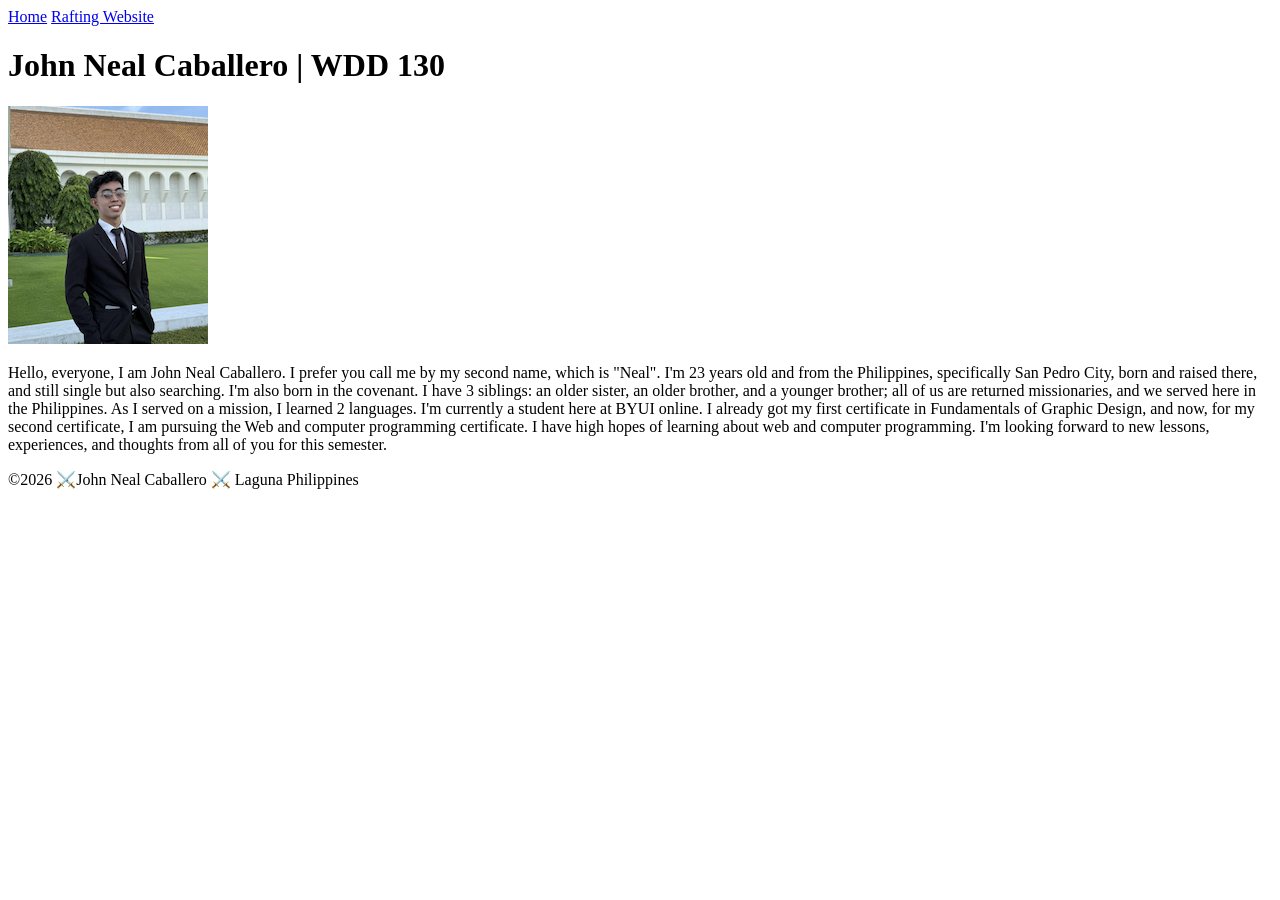
==== index.html @ 96ef538a "commit" ====
<!DOCTYPE html>
<html lang="en">

<head>
    <meta charset="UTF-8">
    <meta name="viewport" content="width=device-width, initial-scale=1.0">
    <title>John Neal Caballero | WDD 130</title>
</head>

<body>
    <header>
        <nav>
            <a href="#">Home</a>
            <a href="wwr/">Rafting Website</a>
        </nav>
    </header>
    <main>
        <h1>John Neal Caballero | WDD 130</h1>
        <img src="images/profile.jpg" alt="Hello, my name is John Neal Caballero" width="200">
        <p>Hello, everyone, I am John Neal Caballero. I prefer you call me by my second name, which
            is "Neal". I'm 23 years old and from the Philippines, specifically San Pedro City, born
            and raised there, and still single but also searching. I'm also born in the covenant. I
            have 3 siblings: an older sister, an older brother, and a younger brother; all of us are
            returned missionaries, and we served here in the Philippines. As I served on a mission,
            I learned 2 languages. I'm currently a student here at BYUI online. I already got my
            first certificate in Fundamentals of Graphic Design, and now, for my second certificate,
            I am pursuing the Web and computer programming certificate. I have high hopes of
            learning about web and computer programming. I'm looking forward to new lessons,
            experiences, and thoughts from all of you for this semester.</p>
    </main>
    <footer>
        <p>©2026 ⚔️John Neal Caballero ⚔️ Laguna Philippines</p>
    </footer>
</body>

</html>
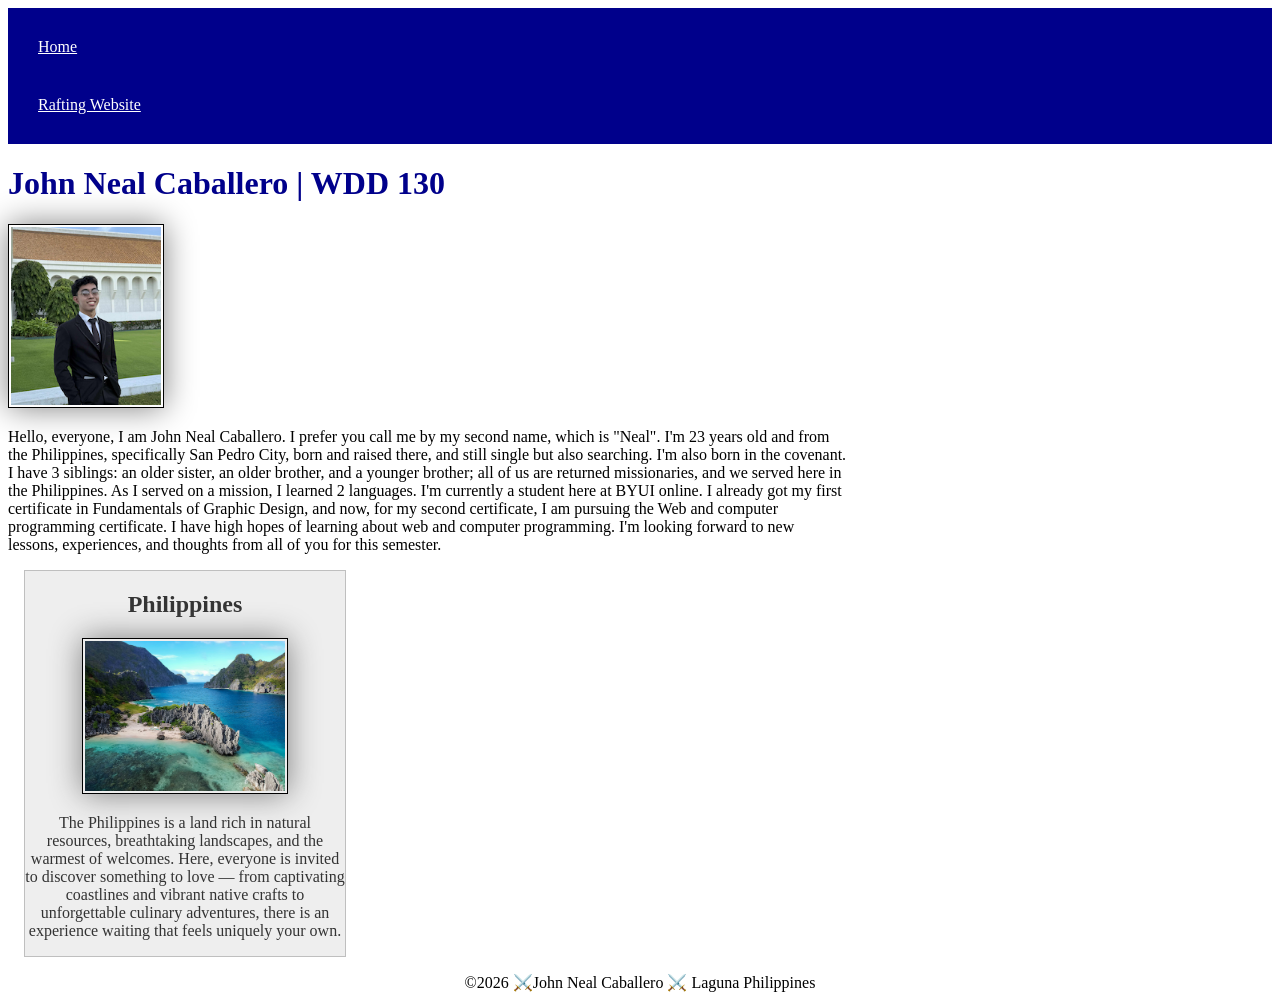
==== commit 9fbf733e: "message" ====
--- a/index.html
+++ b/index.html
@@ -5,6 +5,10 @@
     <meta charset="UTF-8">
     <meta name="viewport" content="width=device-width, initial-scale=1.0">
     <title>John Neal Caballero | WDD 130</title>
+    <meta name="description"
+      content="John Neal Caballero's WDD 130 home page for learning web development and programming">
+    <meta name="author" content="John Neal Caballero">
+    <link rel="stylesheet" href="styles/styles.css">
 </head>
 
 <body>
@@ -27,6 +31,14 @@
             I am pursuing the Web and computer programming certificate. I have high hopes of
             learning about web and computer programming. I'm looking forward to new lessons,
             experiences, and thoughts from all of you for this semester.</p>
+        <aside>
+            <h2>Philippines</h2>
+            <img src="images/Phillippines.jpg" alt="Philippines landscapes">
+            <p>The Philippines is a land rich in natural resources, breathtaking landscapes, and the
+                warmest of welcomes. Here, everyone is invited to discover something to love — from
+                captivating coastlines and vibrant native crafts to unforgettable culinary
+                adventures, there is an experience waiting that feels uniquely your own.</p>
+        </aside>
     </main>
     <footer>
         <p>©2026 ⚔️John Neal Caballero ⚔️ Laguna Philippines</p>
--- a/styles/styles.css
+++ b/styles/styles.css
@@ -0,0 +1,56 @@
+nav {
+    background-color: darkblue;
+    padding: 10px;
+}
+
+nav a {
+    color: white;
+    display: block;
+    padding: 20px;
+}
+
+main {
+    max-width: 840px;
+}
+
+main img {
+    width: 150px;
+    height: auto;
+}
+
+aside {
+    width: 20rem;
+    margin: 1rem;
+    border: 1px solid rgb(0 0 0 / 0.2);
+    padding: 1 rem;
+    background-color: #eee;
+    color: #333;
+    text-align: center;
+}
+
+aside img {
+    width: 200px;
+    height: auto;
+}
+
+h1 {
+    color: darkblue;
+}
+
+img {
+    width: 150px;
+    height: auto;
+    border: 1px solid black;
+    padding: 2px;
+    box-shadow: 0 0 30px gray;
+}
+
+p {
+    padding: 0px;
+}
+
+footer {
+    margin: 15px;
+    border-top: 1px #000;
+    text-align: center;
+}
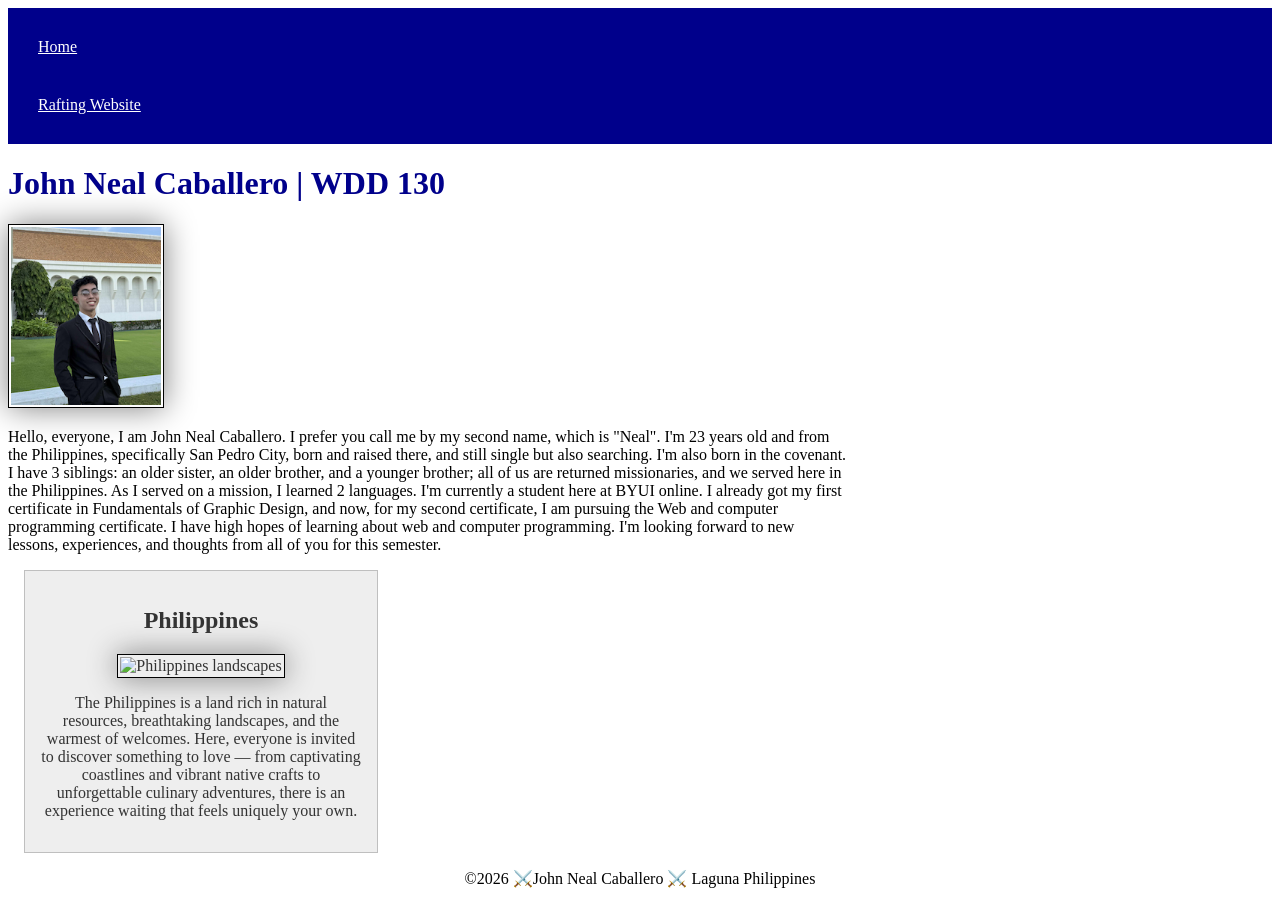
==== commit 2924ba14: "message" ====
--- a/index.html
+++ b/index.html
@@ -33,7 +33,7 @@
             experiences, and thoughts from all of you for this semester.</p>
         <aside>
             <h2>Philippines</h2>
-            <img src="images/Phillippines.jpg" alt="Philippines landscapes">
+            <img src="images/phillippines.jpg" alt="Philippines landscapes">
             <p>The Philippines is a land rich in natural resources, breathtaking landscapes, and the
                 warmest of welcomes. Here, everyone is invited to discover something to love — from
                 captivating coastlines and vibrant native crafts to unforgettable culinary
--- a/styles/styles.css
+++ b/styles/styles.css
@@ -22,7 +22,7 @@
     width: 20rem;
     margin: 1rem;
     border: 1px solid rgb(0 0 0 / 0.2);
-    padding: 1 rem;
+    padding: 1rem;
     background-color: #eee;
     color: #333;
     text-align: center;
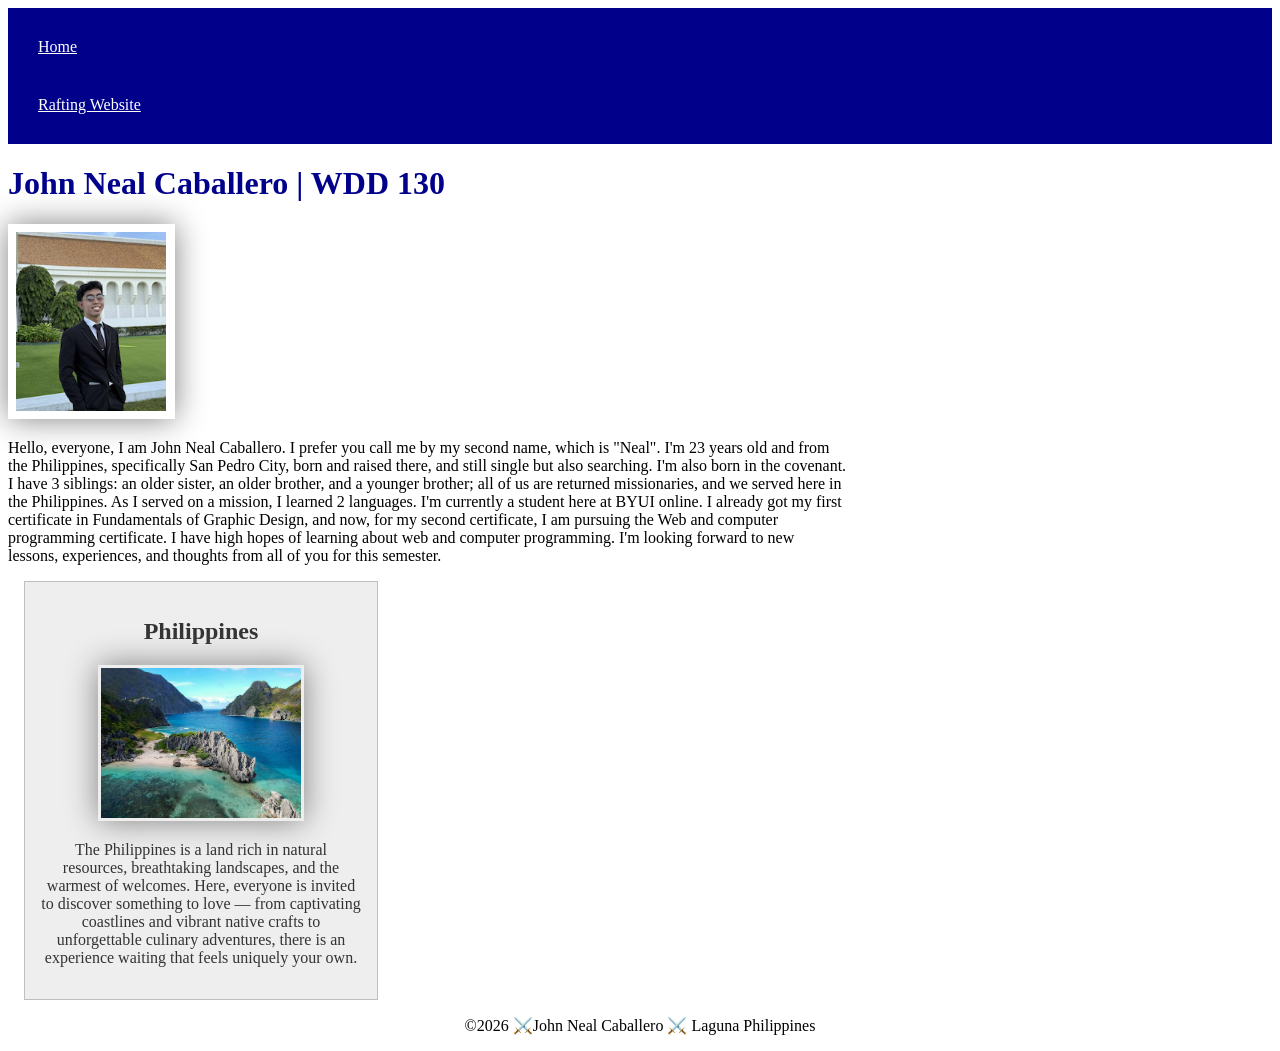
==== commit 916ce4d8: "messgae" ====
--- a/index.html
+++ b/index.html
@@ -33,7 +33,7 @@
             experiences, and thoughts from all of you for this semester.</p>
         <aside>
             <h2>Philippines</h2>
-            <img src="images/phillippines.jpg" alt="Philippines landscapes">
+            <img src="images/philippines.jpg" alt="Philippines landscapes">
             <p>The Philippines is a land rich in natural resources, breathtaking landscapes, and the
                 warmest of welcomes. Here, everyone is invited to discover something to love — from
                 captivating coastlines and vibrant native crafts to unforgettable culinary
--- a/styles/styles.css
+++ b/styles/styles.css
@@ -16,6 +16,9 @@
 main img {
     width: 150px;
     height: auto;
+    padding: 1%;
+    border: #000;
+    box-shadow: #000;
 }
 
 aside {
@@ -50,7 +53,7 @@
 }
 
 footer {
-    margin: 15px;
+    margin-top: 15px;
     border-top: 1px #000;
     text-align: center;
 }
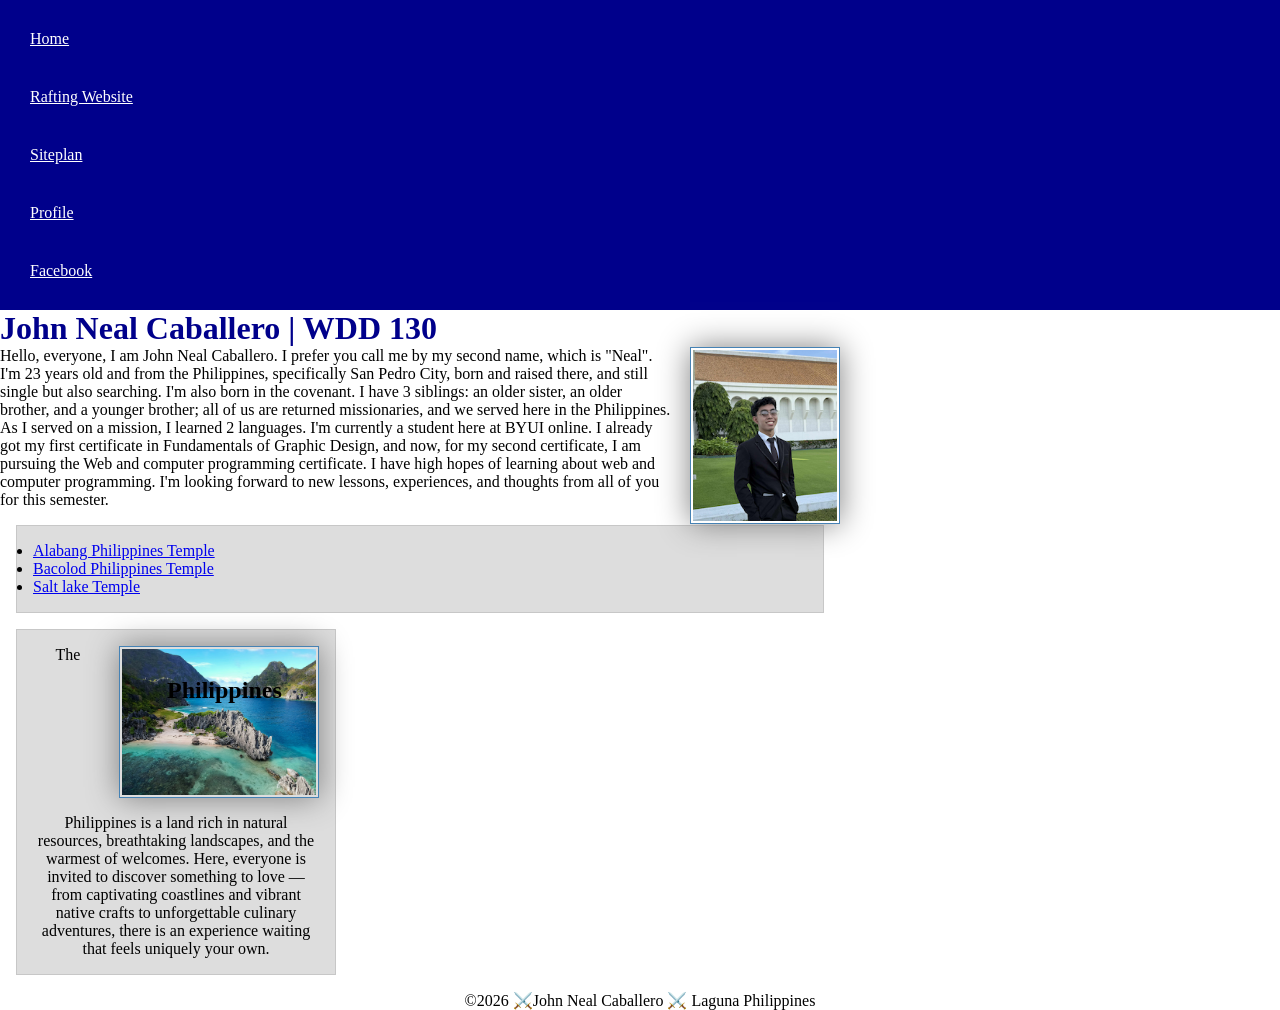
==== commit 6ba9f258: "week3" ====
--- a/index.html
+++ b/index.html
@@ -16,6 +16,9 @@
         <nav>
             <a href="#">Home</a>
             <a href="wwr/">Rafting Website</a>
+            <a href="wwr/site-plan-rafting">Siteplan</a>
+            <a href="https://www.linkedin.com/in/john-neal-caballero-a017a2123/">Profile</a>
+            <a href="https://facebook.com">Facebook</a>
         </nav>
     </header>
     <main>
@@ -31,7 +34,15 @@
             I am pursuing the Web and computer programming certificate. I have high hopes of
             learning about web and computer programming. I'm looking forward to new lessons,
             experiences, and thoughts from all of you for this semester.</p>
-        <aside>
+        <ul class="box">
+            <li><a href="https://churchofjesuschristtemples.org/alabang-philippines-temple/"
+                  target="_blank">Alabang Philippines Temple</a></li>
+            <li><a href="https://churchofjesuschristtemples.org/bacolod-philippines-temple/"
+                  target="_blank">Bacolod Philippines Temple</a></li>
+            <li><a href="https://churchofjesuschristtemples.org/salt-lake-temple/"
+                  target="_blank">Salt lake Temple</a></li>
+        </ul>
+        <aside class="box">
             <h2>Philippines</h2>
             <img src="images/philippines.jpg" alt="Philippines landscapes">
             <p>The Philippines is a land rich in natural resources, breathtaking landscapes, and the
@@ -39,6 +50,7 @@
                 captivating coastlines and vibrant native crafts to unforgettable culinary
                 adventures, there is an experience waiting that feels uniquely your own.</p>
         </aside>
+
     </main>
     <footer>
         <p>©2026 ⚔️John Neal Caballero ⚔️ Laguna Philippines</p>
--- a/styles/styles.css
+++ b/styles/styles.css
@@ -1,5 +1,19 @@
+* {
+    margin: 0;
+    padding: 0;
+    box-sizing: border-box;
+}
+
+:root {
+    --color: darkblue;
+    --width: 150px;
+    --padding: 2px;
+    --box-shadow: 0 0 30px gray;
+    --height: auto;
+}
+
 nav {
-    background-color: darkblue;
+    background-color: var(--color);
     padding: 10px;
 }
 
@@ -14,38 +28,48 @@
 }
 
 main img {
-    width: 150px;
-    height: auto;
-    padding: 1%;
-    border: #000;
-    box-shadow: #000;
+    width: var(--width);
+    height: var(--height);
+    padding: var(--padding);
+    border: 1px solid steelblue;
+    box-shadow: var(--box-shadow);
+    float: right;
+    margin: 0 0 1rem 1rem;
 }
 
 aside {
-    width: 20rem;
-    margin: 1rem;
+    width: 20em;
+    text-align: center;
+    position: relative;
+    /*margin: 1rem;
     border: 1px solid rgb(0 0 0 / 0.2);
     padding: 1rem;
     background-color: #eee;
-    color: #333;
-    text-align: center;
+    color: #333; */
+
+}
+
+aside h2 {
+    position: absolute;
+    top: 47px;
+    left: 150px;
 }
 
 aside img {
     width: 200px;
-    height: auto;
+    height: var(--height);
 }
 
 h1 {
-    color: darkblue;
+    color: var(--color);
 }
 
 img {
-    width: 150px;
-    height: auto;
+    width: var(--width);
+    height: var(--height);
     border: 1px solid black;
-    padding: 2px;
-    box-shadow: 0 0 30px gray;
+    padding: var(--padding);
+    box-shadow: var(--box-shadow);
 }
 
 p {
@@ -53,7 +77,16 @@
 }
 
 footer {
-    margin-top: 15px;
+    margin-top: 1em;
     border-top: 1px #000;
     text-align: center;
+}
+
+/* Class Selectors */
+.box {
+    margin: 1rem;
+    border: 1px solid rgb(0 0 0 / 10%);
+    padding: 1rem;
+    background-color: #ddd;
+    color: #000;
 }
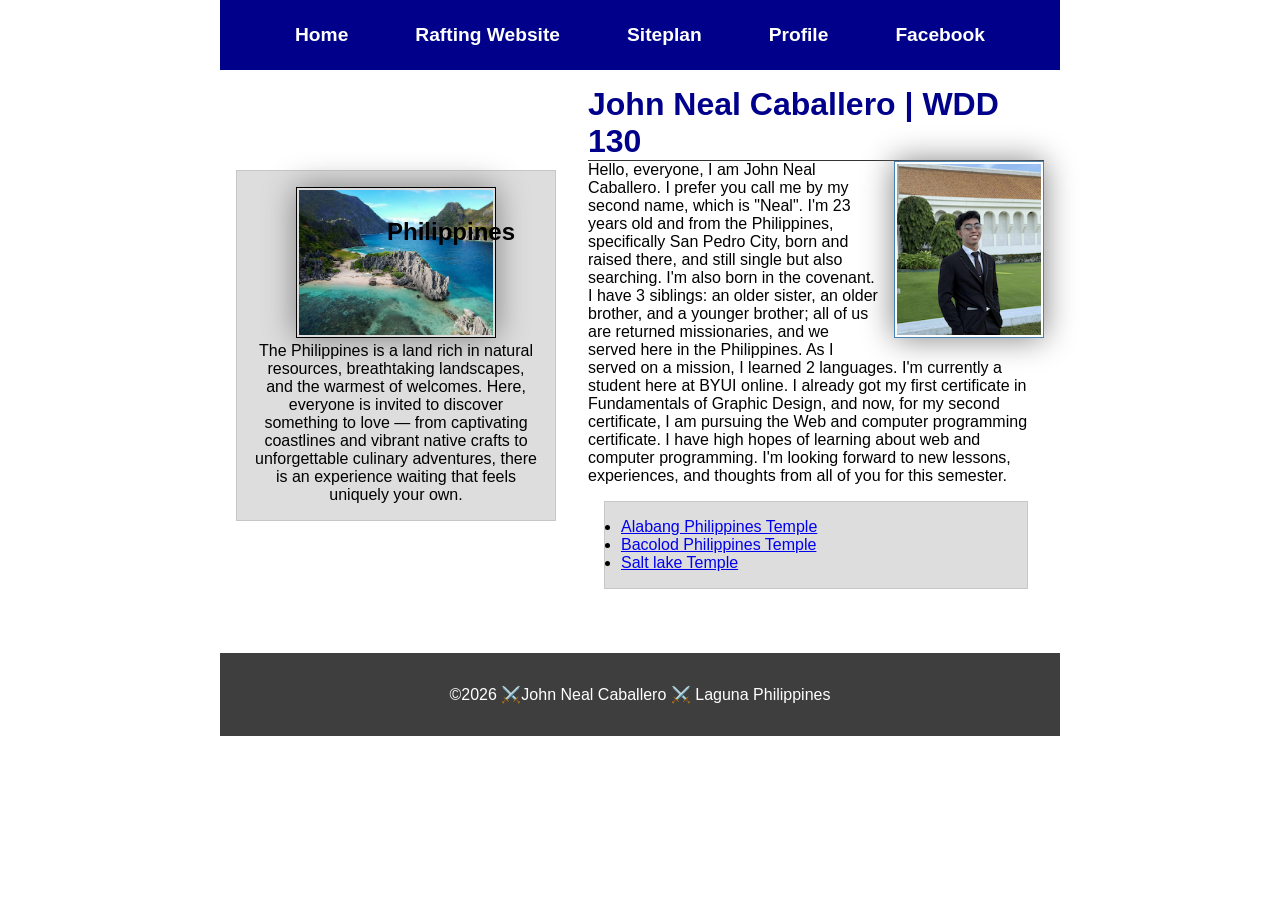
==== commit 9eb4db48: "week 4" ====
--- a/index.html
+++ b/index.html
@@ -16,42 +16,53 @@
         <nav>
             <a href="#">Home</a>
             <a href="wwr/">Rafting Website</a>
-            <a href="wwr/site-plan-rafting">Siteplan</a>
+            <a href="wwr/">Siteplan</a>
             <a href="https://www.linkedin.com/in/john-neal-caballero-a017a2123/">Profile</a>
             <a href="https://facebook.com">Facebook</a>
         </nav>
     </header>
-    <main>
-        <h1>John Neal Caballero | WDD 130</h1>
-        <img src="images/profile.jpg" alt="Hello, my name is John Neal Caballero" width="200">
-        <p>Hello, everyone, I am John Neal Caballero. I prefer you call me by my second name, which
-            is "Neal". I'm 23 years old and from the Philippines, specifically San Pedro City, born
-            and raised there, and still single but also searching. I'm also born in the covenant. I
-            have 3 siblings: an older sister, an older brother, and a younger brother; all of us are
-            returned missionaries, and we served here in the Philippines. As I served on a mission,
-            I learned 2 languages. I'm currently a student here at BYUI online. I already got my
-            first certificate in Fundamentals of Graphic Design, and now, for my second certificate,
-            I am pursuing the Web and computer programming certificate. I have high hopes of
-            learning about web and computer programming. I'm looking forward to new lessons,
-            experiences, and thoughts from all of you for this semester.</p>
-        <ul class="box">
-            <li><a href="https://churchofjesuschristtemples.org/alabang-philippines-temple/"
-                  target="_blank">Alabang Philippines Temple</a></li>
-            <li><a href="https://churchofjesuschristtemples.org/bacolod-philippines-temple/"
-                  target="_blank">Bacolod Philippines Temple</a></li>
-            <li><a href="https://churchofjesuschristtemples.org/salt-lake-temple/"
-                  target="_blank">Salt lake Temple</a></li>
-        </ul>
+    <div class="grid">
+        <main>
+            <h1>John Neal Caballero | WDD 130</h1>
+            <img src="images/profile.jpg" alt="Hello, my name is John Neal Caballero" width="200">
+            <p>Hello, everyone, I am John Neal Caballero. I prefer you call me by my second name,
+                which
+                is "Neal". I'm 23 years old and from the Philippines, specifically San Pedro City,
+                born
+                and raised there, and still single but also searching. I'm also born in the
+                covenant. I
+                have 3 siblings: an older sister, an older brother, and a younger brother; all of us
+                are
+                returned missionaries, and we served here in the Philippines. As I served on a
+                mission,
+                I learned 2 languages. I'm currently a student here at BYUI online. I already got my
+                first certificate in Fundamentals of Graphic Design, and now, for my second
+                certificate,
+                I am pursuing the Web and computer programming certificate. I have high hopes of
+                learning about web and computer programming. I'm looking forward to new lessons,
+                experiences, and thoughts from all of you for this semester.</p>
+            <ul class="box">
+                <li><a href="https://churchofjesuschristtemples.org/alabang-philippines-temple/"
+                      target="_blank">Alabang Philippines Temple</a></li>
+                <li><a href="https://churchofjesuschristtemples.org/bacolod-philippines-temple/"
+                      target="_blank">Bacolod Philippines Temple</a></li>
+                <li><a href="https://churchofjesuschristtemples.org/salt-lake-temple/"
+                      target="_blank">Salt lake Temple</a></li>
+            </ul>
+        </main>
         <aside class="box">
             <h2>Philippines</h2>
             <img src="images/philippines.jpg" alt="Philippines landscapes">
-            <p>The Philippines is a land rich in natural resources, breathtaking landscapes, and the
-                warmest of welcomes. Here, everyone is invited to discover something to love — from
+            <p> The Philippines is a land rich in natural resources, breathtaking landscapes,
+                and
+                the
+                warmest of welcomes. Here, everyone is invited to discover something to love —
+                from
                 captivating coastlines and vibrant native crafts to unforgettable culinary
-                adventures, there is an experience waiting that feels uniquely your own.</p>
+                adventures, there is an experience waiting that feels uniquely your own.
+            </p>
         </aside>
-
-    </main>
+    </div>
     <footer>
         <p>©2026 ⚔️John Neal Caballero ⚔️ Laguna Philippines</p>
     </footer>
--- a/styles/styles.css
+++ b/styles/styles.css
@@ -12,19 +12,31 @@
     --height: auto;
 }
 
+body {
+    font-size: 16px;
+    font-family: Roboto, Arial, sans-serif;
+}
+
 nav {
     background-color: var(--color);
-    padding: 10px;
+    padding: 1rem;
+    display: flex;
+    justify-content: space-evenly;
+    align-items: center;
 }
 
 nav a {
-    color: white;
     display: block;
-    padding: 20px;
+    padding: 0.5rem;
+    text-decoration: none;
+    font-size: 1.2rem;
+    font-weight: 700;
+    color: #fff;
 }
 
 main {
-    max-width: 840px;
+    grid-column: 2/3;
+    margin: 1rem;
 }
 
 main img {
@@ -38,9 +50,12 @@
 }
 
 aside {
-    width: 20em;
+    width: 20rem;
+    margin: 10px 0;
     text-align: center;
     position: relative;
+    grid-column: 1/2;
+    grid-row: 1/2;
     /*margin: 1rem;
     border: 1px solid rgb(0 0 0 / 0.2);
     padding: 1rem;
@@ -53,6 +68,7 @@
     position: absolute;
     top: 47px;
     left: 150px;
+    text-align: center;
 }
 
 aside img {
@@ -62,6 +78,7 @@
 
 h1 {
     color: var(--color);
+    border-bottom: 1px solid #333;
 }
 
 img {
@@ -76,10 +93,21 @@
     padding: 0px;
 }
 
+header,
+.grid,
 footer {
-    margin-top: 1em;
+    max-width: 840px;
+    margin: 0 auto;
+}
+
+footer {
+    color: #fff;
+    margin-top: 2em;
+    margin-bottom: 2rem;
     border-top: 1px #000;
     text-align: center;
+    padding: 2rem 1rem;
+    background-color: #3e3e3e;
 }
 
 /* Class Selectors */
@@ -89,4 +117,9 @@
     padding: 1rem;
     background-color: #ddd;
     color: #000;
+}
+
+.grid {
+    display: grid;
+    align-items: center;
 }
